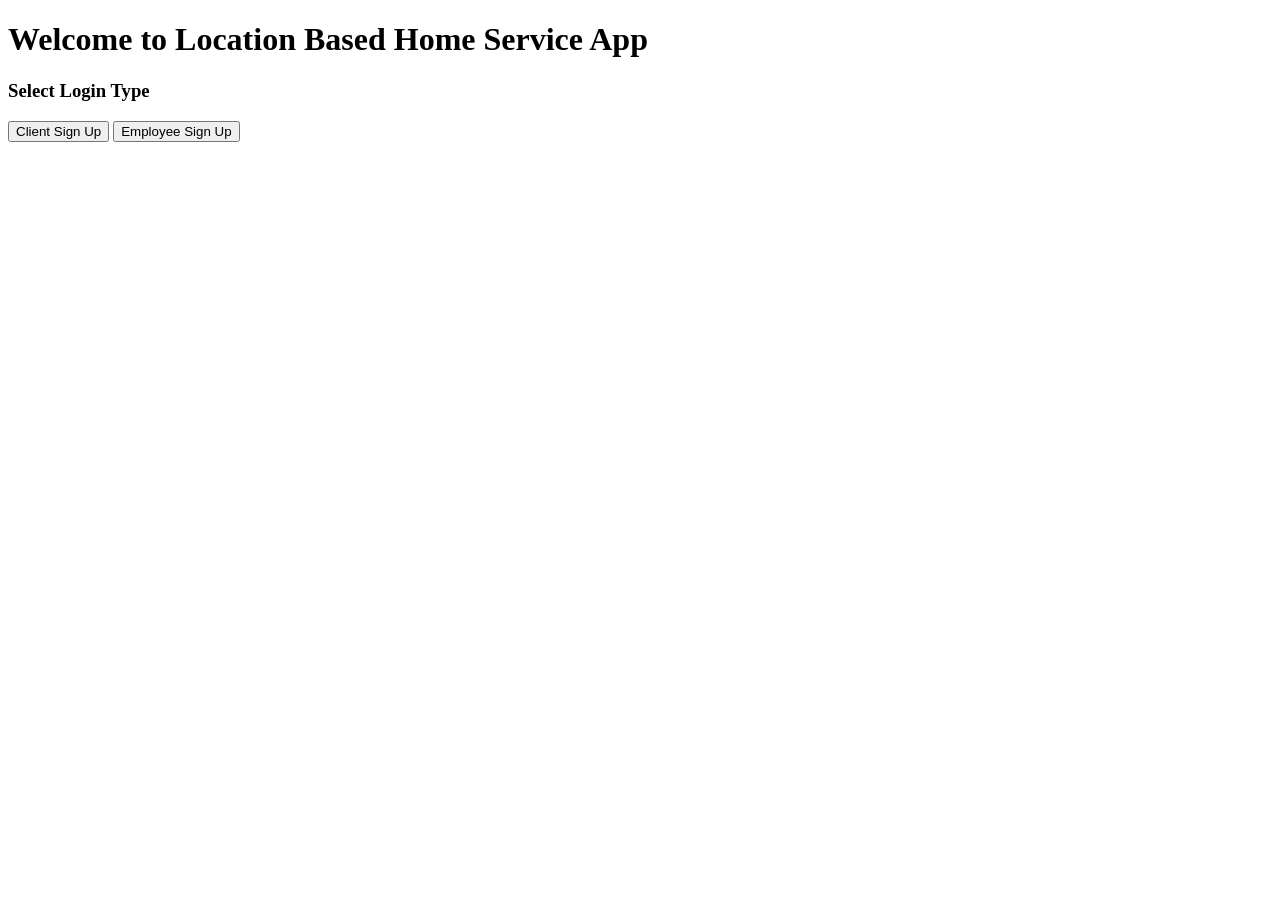
==== templates/index.html @ 89424bc2 "login page" ====
<!DOCTYPE html>
<html>
<head>
  <title>Home Service App</title>
</head>
<body>

  <h1>Welcome to Location Based Home Service App</h1>
  <h3>Select Login Type</h3>

  <button onclick="window.location.href='/client-signup'">Client Sign Up</button>
  <button onclick="window.location.href='/employee-signup'">Employee Sign Up</button>

</body>
</html>
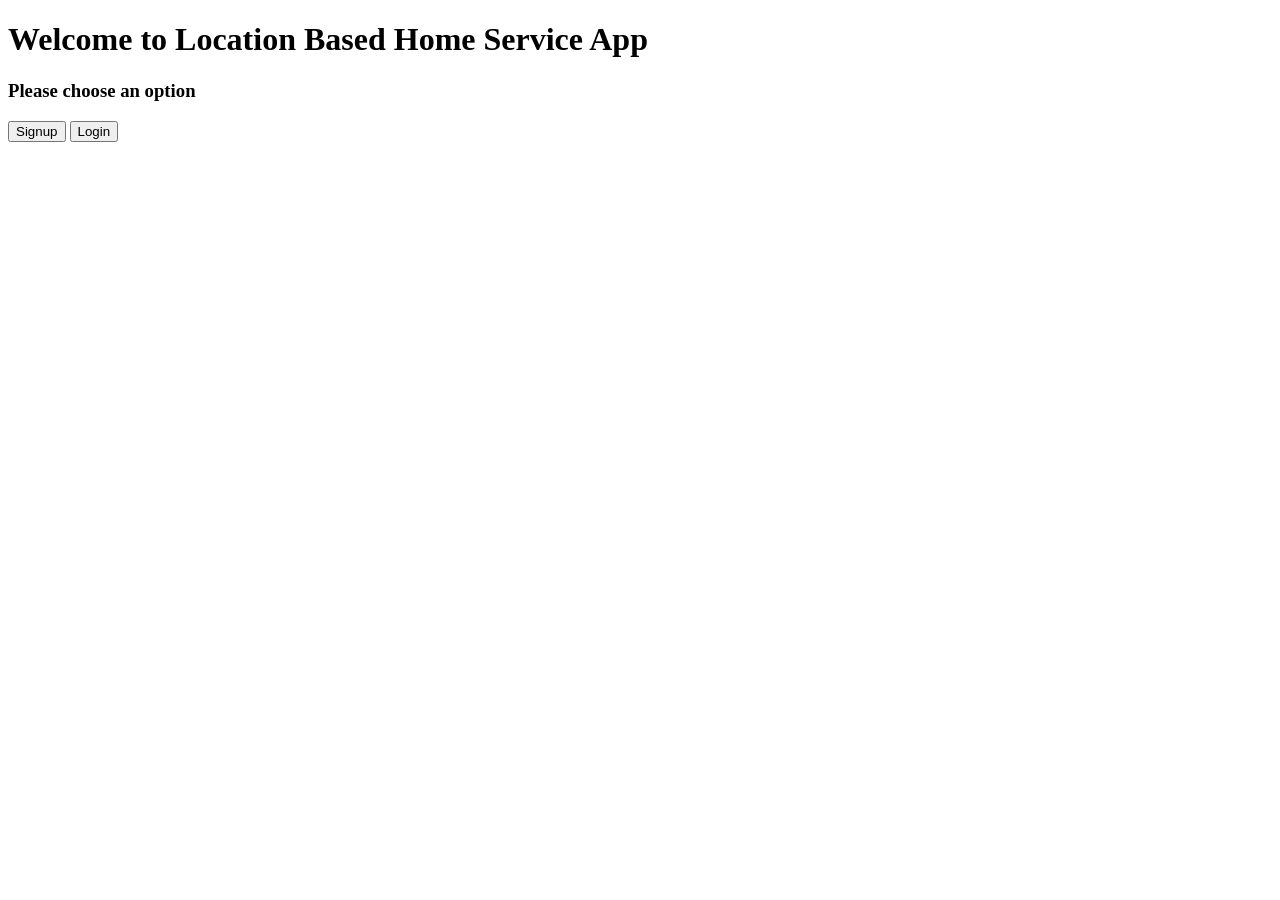
==== commit 71eecf11: "added login page" ====
--- a/templates/index.html
+++ b/templates/index.html
@@ -6,10 +6,10 @@
 <body>
 
   <h1>Welcome to Location Based Home Service App</h1>
-  <h3>Select Login Type</h3>
+  <h3>Please choose an option</h3>
 
-  <button onclick="window.location.href='/client-signup'">Client Sign Up</button>
-  <button onclick="window.location.href='/employee-signup'">Employee Sign Up</button>
+  <button onclick="window.location.href='/signup-options'">Signup</button>
+  <button onclick="window.location.href='/login-options'">Login</button>
 
 </body>
 </html>
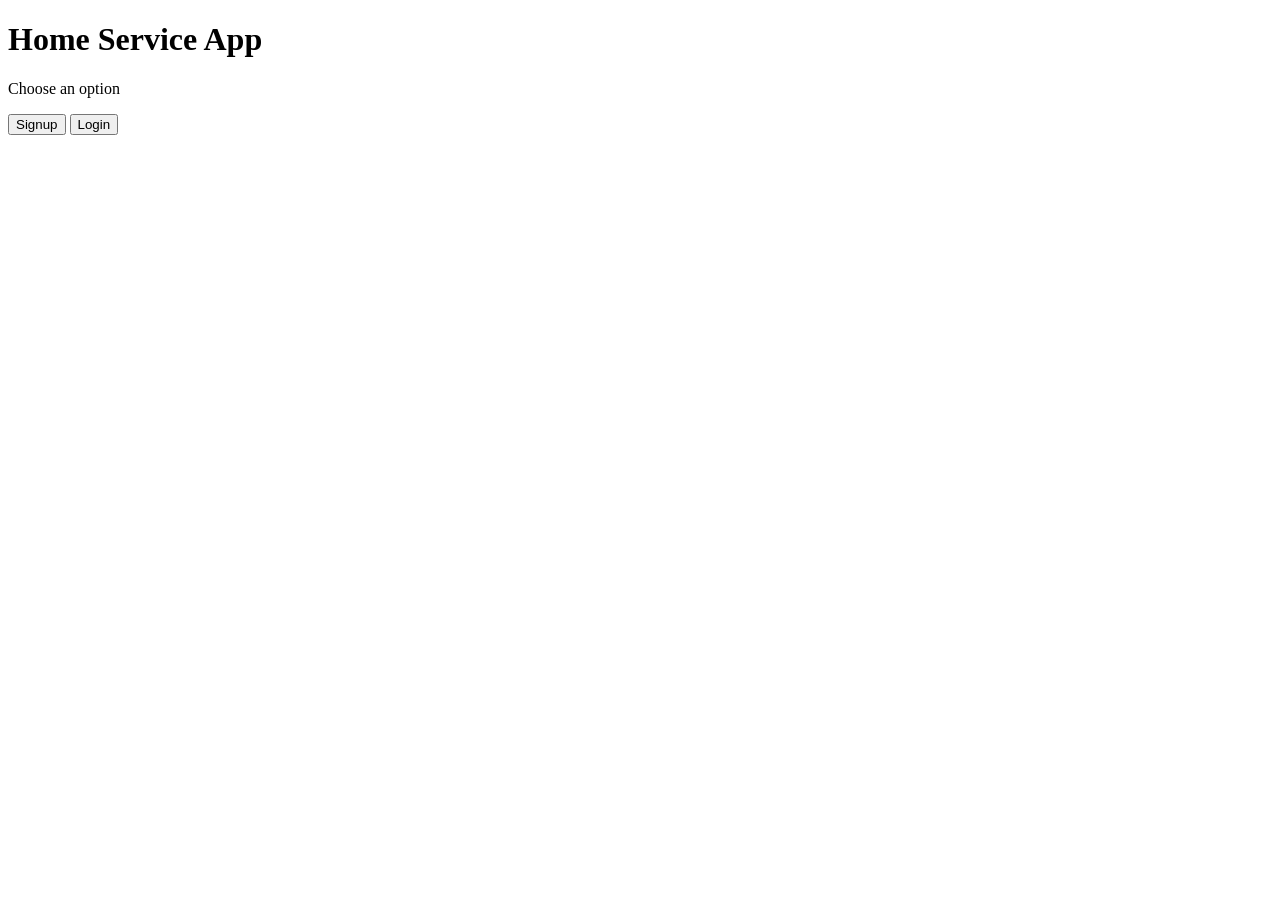
==== commit ecb23d9c: "last working model" ====
--- a/templates/index.html
+++ b/templates/index.html
@@ -2,14 +2,17 @@
 <html>
 <head>
   <title>Home Service App</title>
+  <link rel="stylesheet" href="{{ url_for('static', filename='style.css') }}">
 </head>
 <body>
 
-  <h1>Welcome to Location Based Home Service App</h1>
-  <h3>Please choose an option</h3>
+  <div class="container">
+    <h1>Home Service App</h1>
+    <p>Choose an option</p>
 
-  <button onclick="window.location.href='/signup-options'">Signup</button>
-  <button onclick="window.location.href='/login-options'">Login</button>
+    <button onclick="window.location.href='/signup-options'">Signup</button>
+    <button onclick="window.location.href='/login-options'">Login</button>
+  </div>
 
 </body>
 </html>
